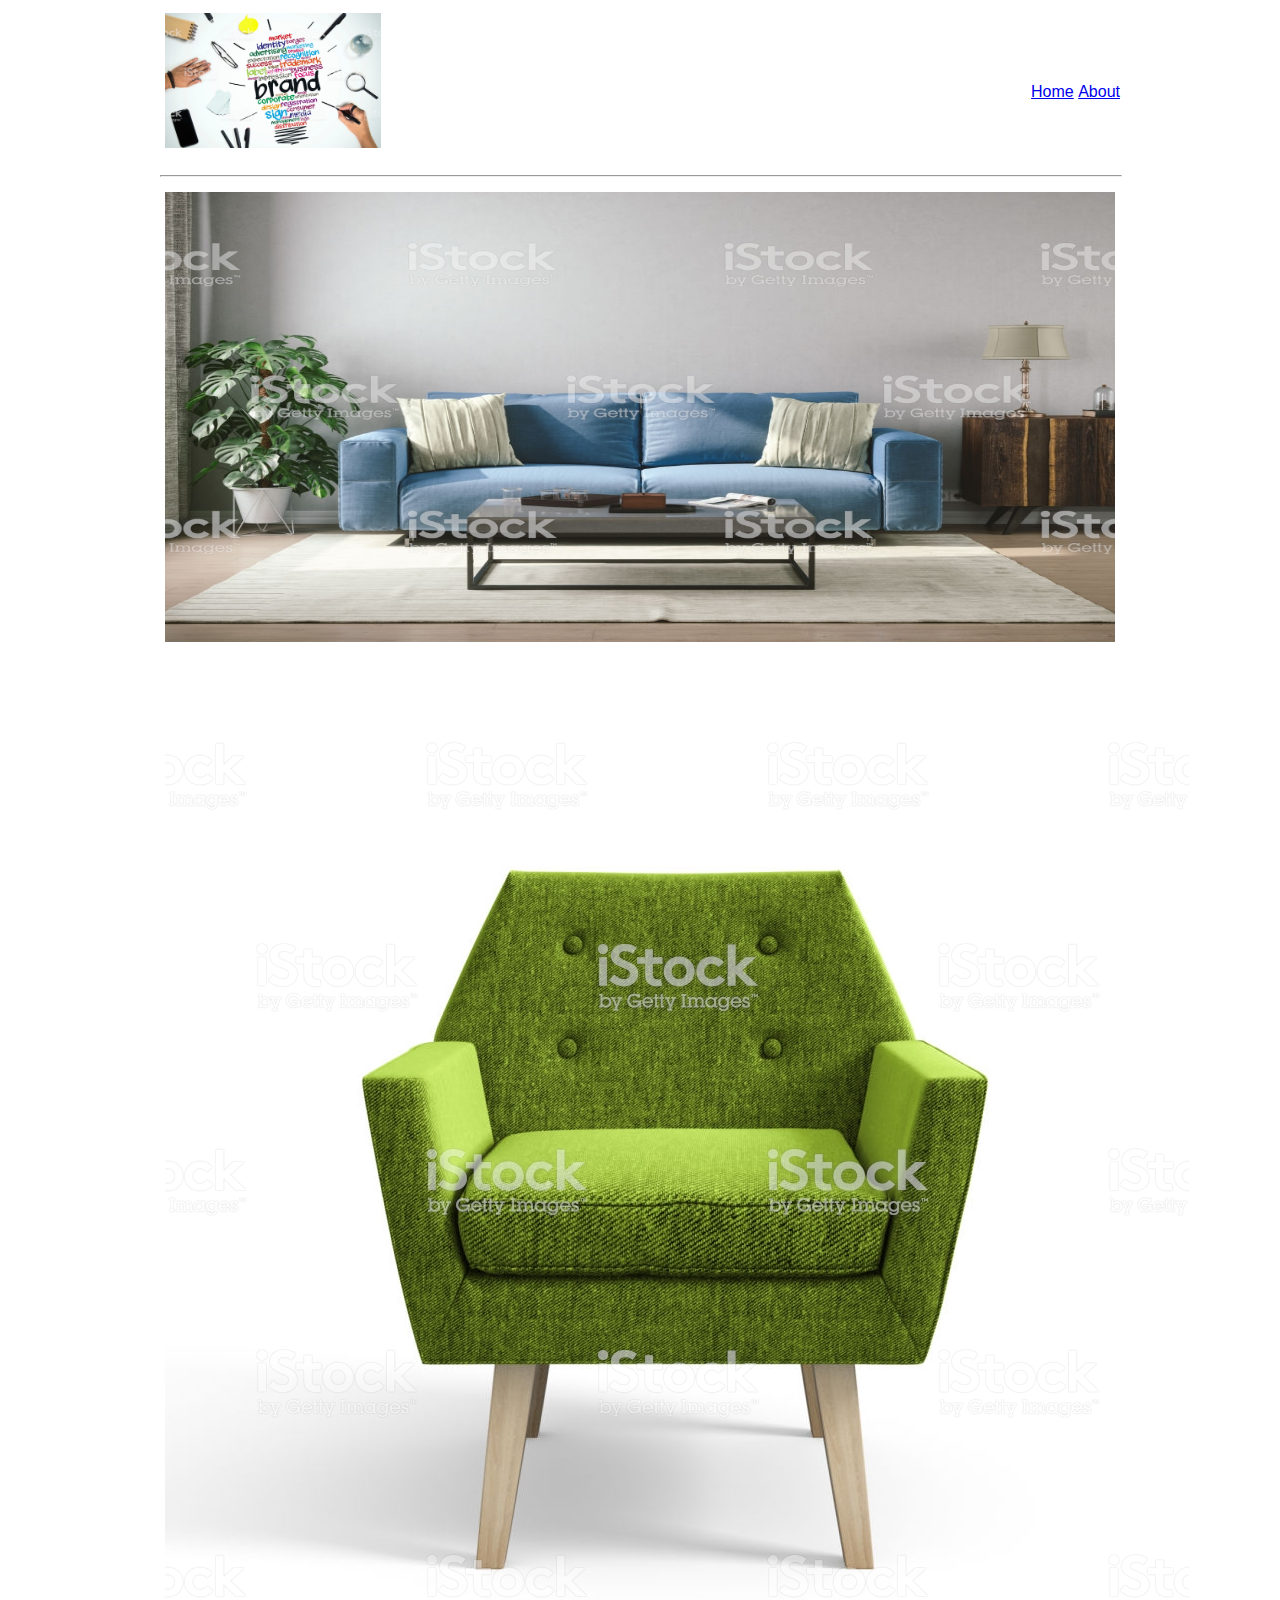
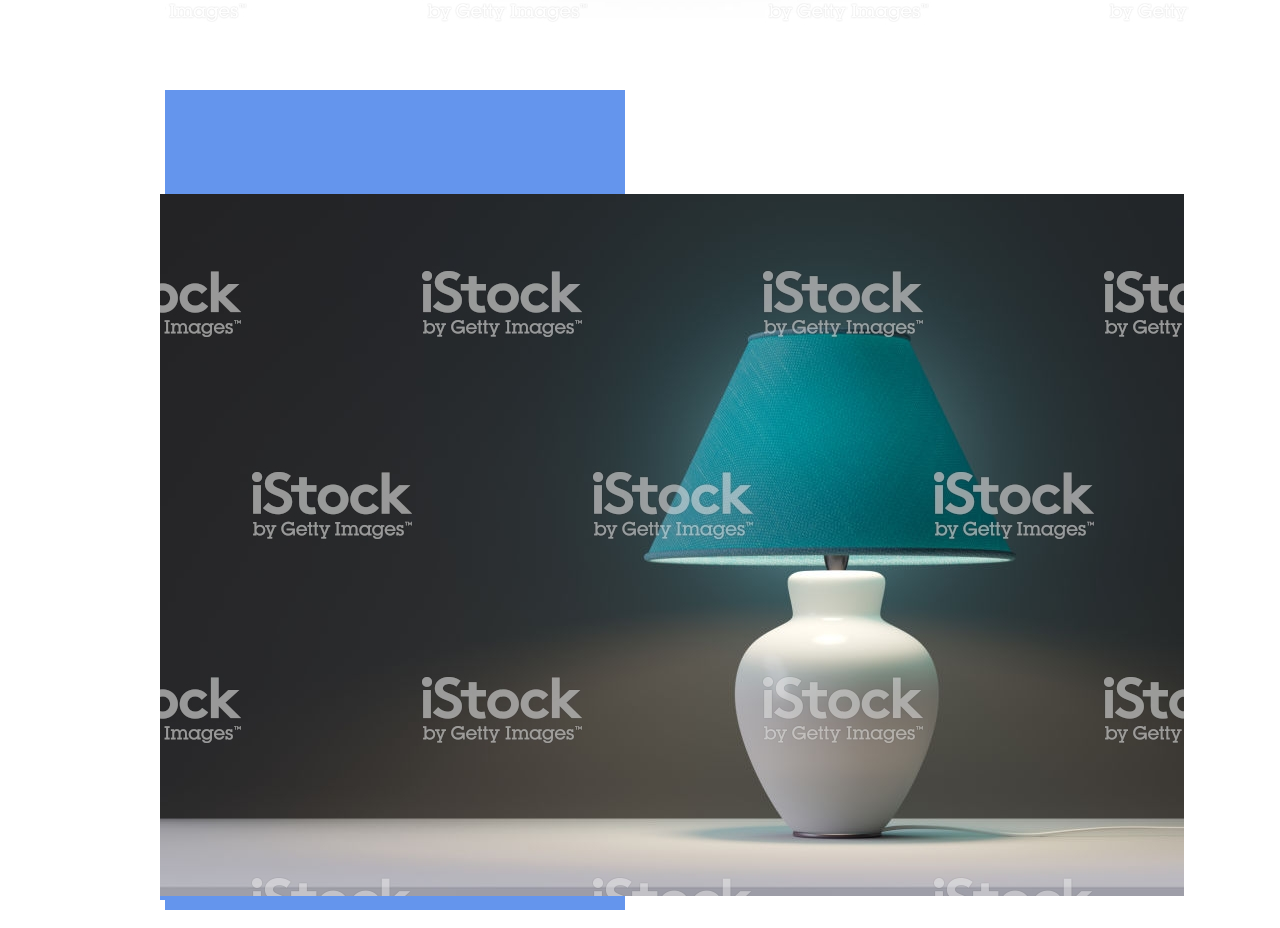
==== docs/index.html @ c9c15b4d "2 small content boxes" ====
<!DOCTYPE html>
<html lang="en">
<head>
    <meta charset="UTF-8">
    <title>Title</title>
    <link href="style.css" rel="stylesheet">
</head>
<body>
<div id="wrapper" class="marginCenter Helvetica">
    <div id="head">
        <div id="logo" class="smallBox floatLeft">
            <a href="index.html"><img src="images/logo.jpg" height="135" width="216"></a>
        </div>
        <div id="menu" class="bigBox floatRight textRight">
            <ul class="clrMargin clrPadding">
                <li class="inLine"><a href="index.html">Home</a></li>
                <li class="inLine"><a href="about.html">About</a></li>
            </ul>
        </div>
    </div>
    <hr>
    <div id="content" class="clrBoth">
        <div id="banner">
            <img src="images/couch.jpg" width="950" height="450">
        </div>
        <div id="row">
            <div id="col1" class="floatLeft">
                <img src="images/chair.jpg">
            <div id="col2" class="floatRight">
                <img src="images/lamp.jpg">
            </div>
    </div>
</div>
---- docs/style.css ----
#wrapper {
    width: 960px;
    font-family: Helvetica, serif;
    align-content: center;
    height: auto;
}

.marginCenter {
    margin-left: auto;
    margin-right: auto;
}


#head {
    height: 135px;
    line-height: 135px;
}

#logo {
    height: 135px;
    margin: 5px;
}

.smallBox {
    width: 329px;
}

.bigBox {
    width: 600px;
}

.floatLeft {
    float: left;
}


.floatRight {
    float: right;
}

.textRight {
    text-align: right;
}

.clrBoth {
    margin: 0;
    padding: 0;
}

.inLine {
    display: inline;
}


#banner {
    height: 359px;
    width: 950px;
    margin: 15px 5px 15px;
}


hr {
    width: 100%;
    margin-left: auto;
    margin-right: auto;
}

#col1 {
    background-color: cornflowerblue;
    width: 460px;
    margin: 100px 5px 10px 5px;
}

#col2 {
    background-color: cornflowerblue;
    width: 460px;
    margin: 100px 5px 10px 10px;

}
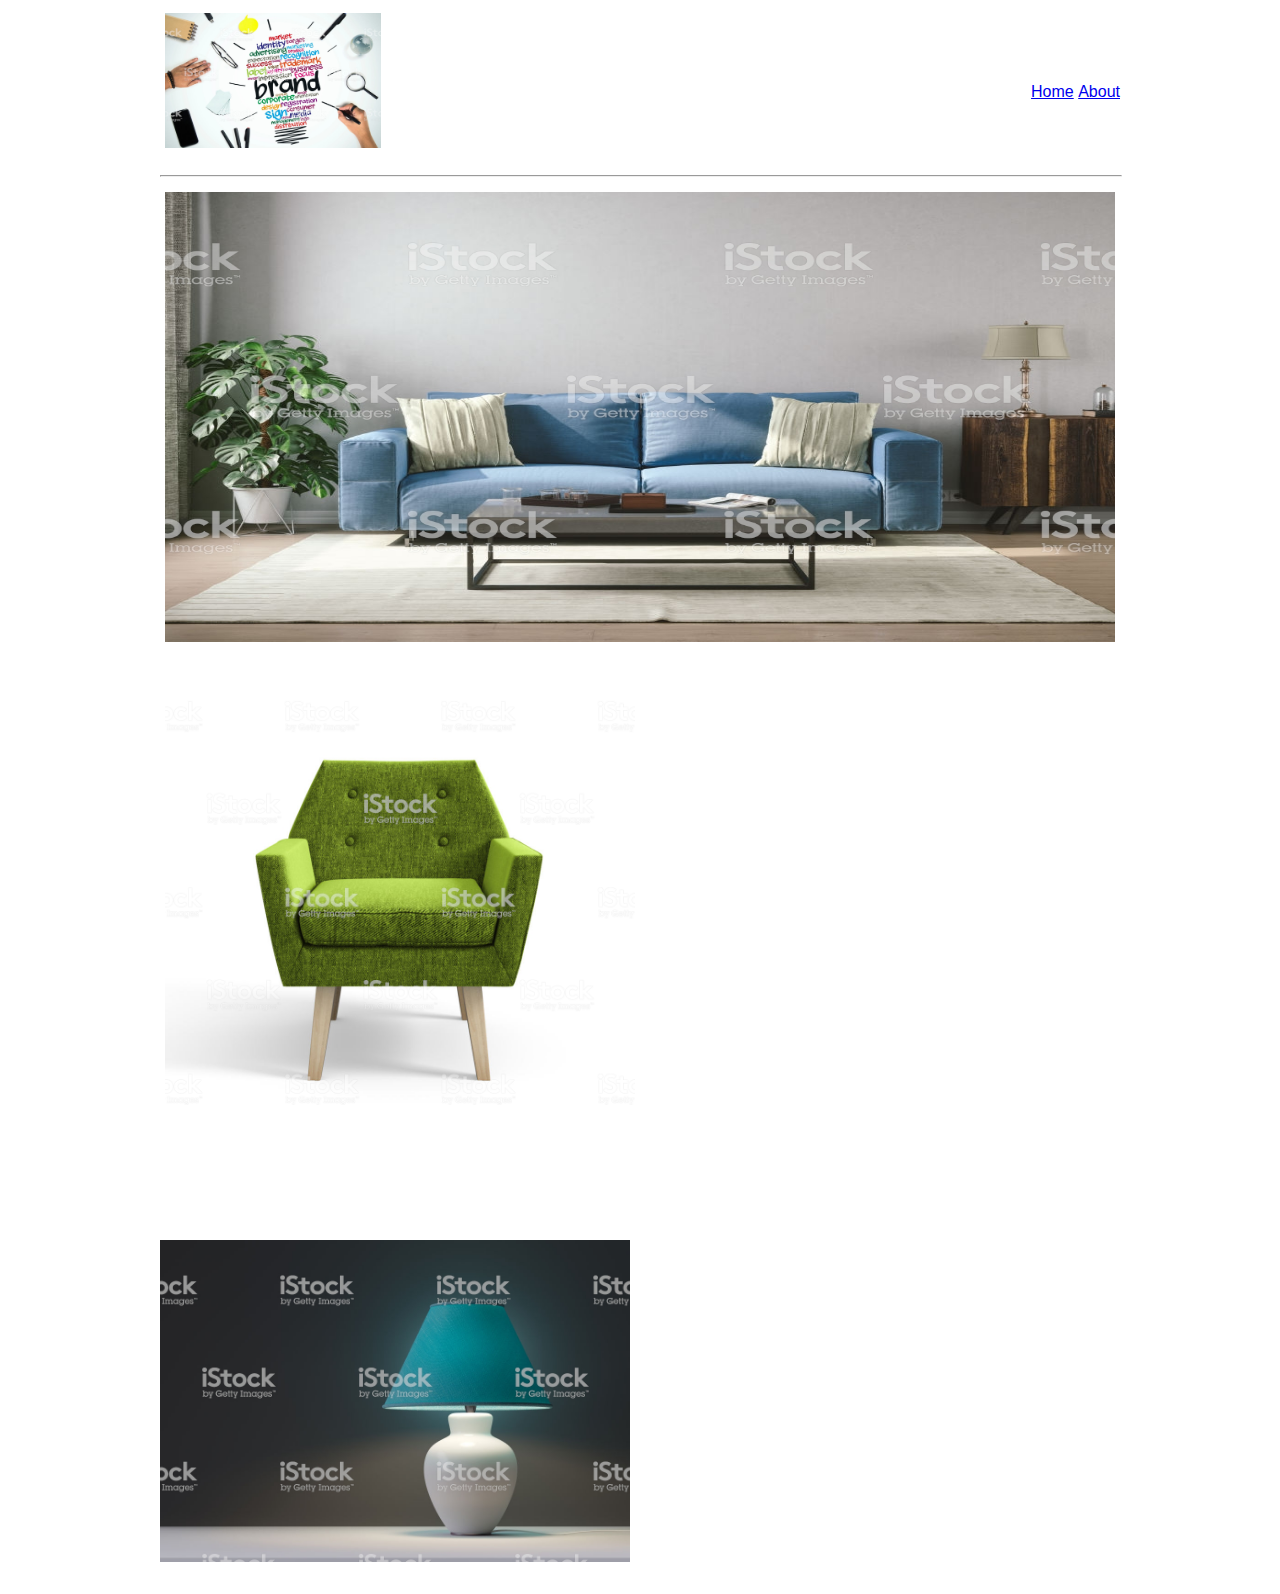
==== commit 799523f0: "2 small content boxes" ====
--- a/docs/index.html
+++ b/docs/index.html
@@ -25,9 +25,9 @@
         </div>
         <div id="row">
             <div id="col1" class="floatLeft">
-                <img src="images/chair.jpg">
+                <img src="images/chair.jpg" width="470">
             <div id="col2" class="floatRight">
-                <img src="images/lamp.jpg">
+                <img src="images/lamp.jpg" width="470">
             </div>
     </div>
 </div>--- a/docs/style.css
+++ b/docs/style.css
@@ -66,13 +66,11 @@
 }
 
 #col1 {
-    background-color: cornflowerblue;
     width: 460px;
     margin: 100px 5px 10px 5px;
 }
 
 #col2 {
-    background-color: cornflowerblue;
     width: 460px;
     margin: 100px 5px 10px 10px;
 
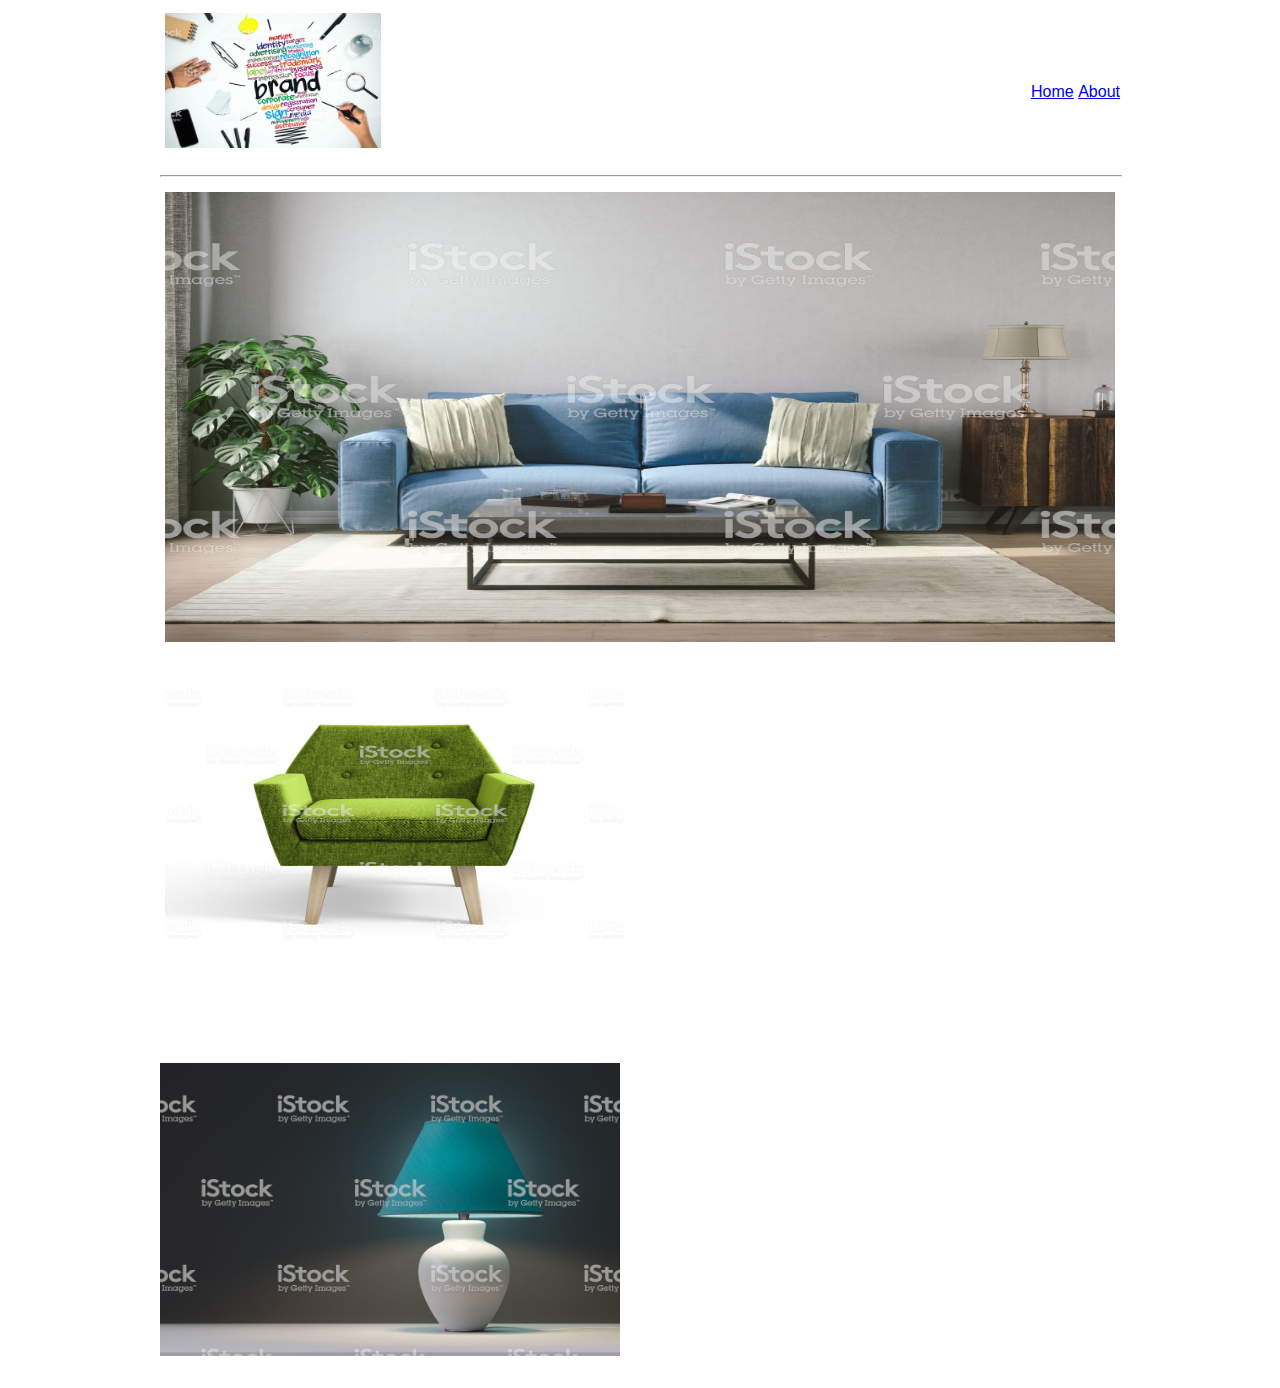
==== commit eb70073a: "2 small content boxes" ====
--- a/docs/index.html
+++ b/docs/index.html
@@ -25,9 +25,9 @@
         </div>
         <div id="row">
             <div id="col1" class="floatLeft">
-                <img src="images/chair.jpg" width="470">
+                <img src="images/chair.jpg" width="460" height="293">
             <div id="col2" class="floatRight">
-                <img src="images/lamp.jpg" width="470">
+                <img src="images/lamp.jpg" width="460" height="293">
             </div>
     </div>
 </div>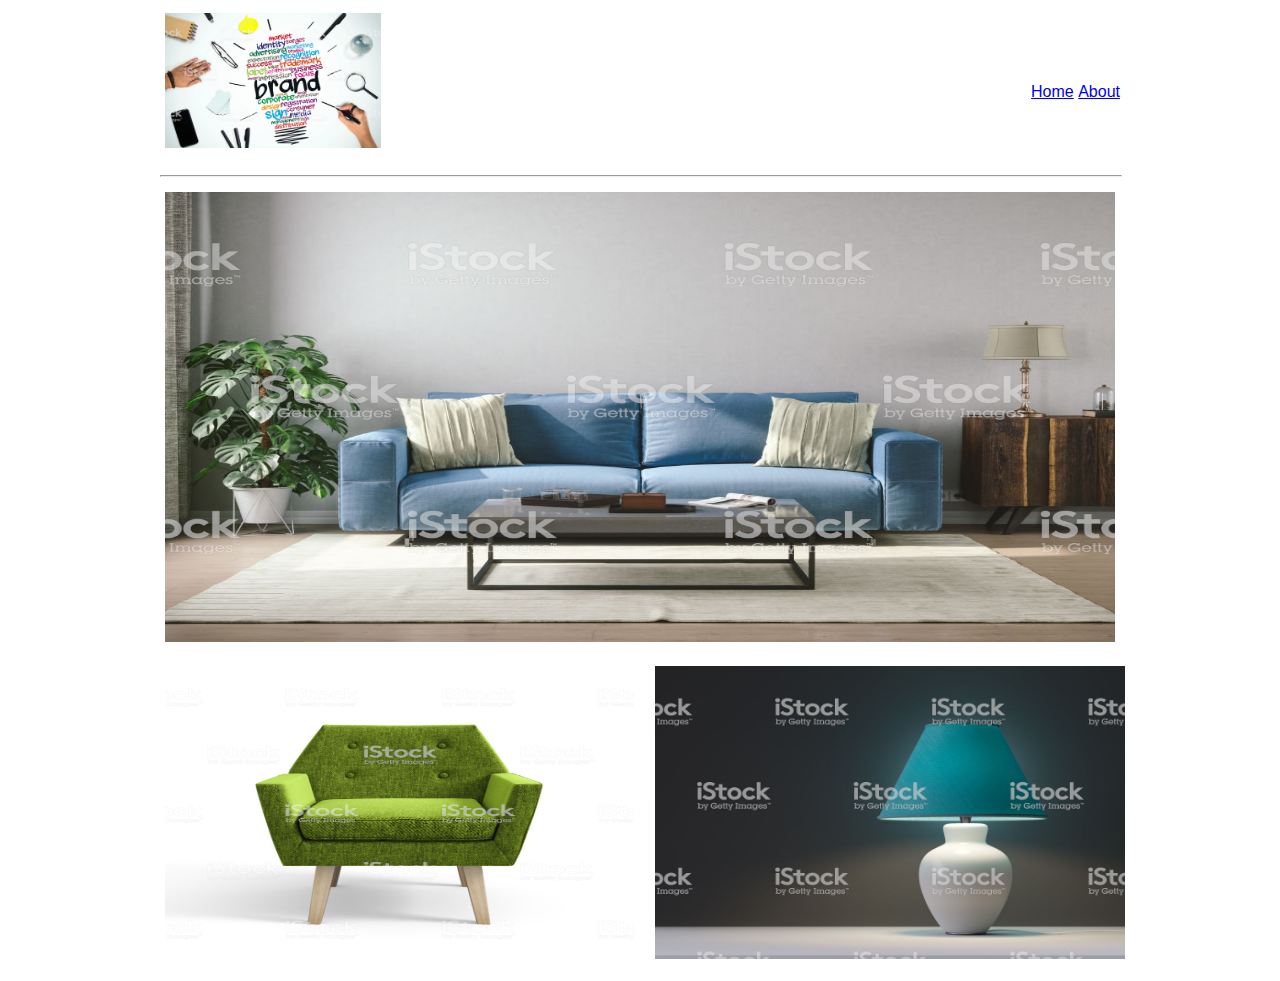
==== commit 41f9e047: "2 small content boxes" ====
--- a/docs/index.html
+++ b/docs/index.html
@@ -25,9 +25,10 @@
         </div>
         <div id="row">
             <div id="col1" class="floatLeft">
-                <img src="images/chair.jpg" width="460" height="293">
+                <img src="images/chair.jpg" width="470" height="293">
+            </div>
             <div id="col2" class="floatRight">
-                <img src="images/lamp.jpg" width="460" height="293">
+                <img src="images/lamp.jpg" width="470" height="293">
             </div>
     </div>
 </div>--- a/docs/style.css
+++ b/docs/style.css
@@ -68,6 +68,7 @@
 #col1 {
     width: 460px;
     margin: 100px 5px 10px 5px;
+    border-color: black;
 }
 
 #col2 {
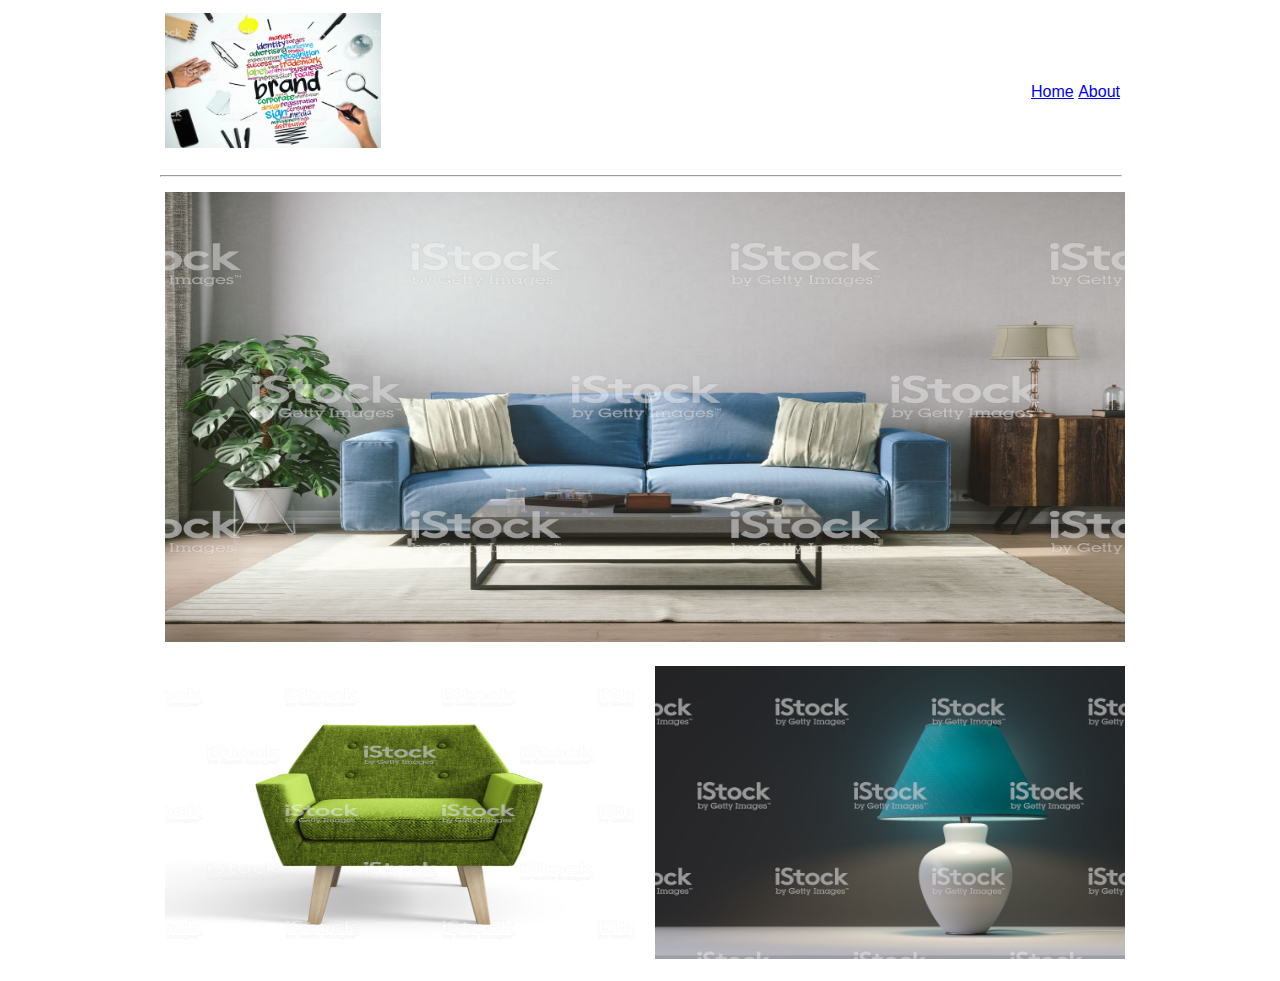
==== commit e2e8ebec: "2 small content boxes" ====
--- a/docs/index.html
+++ b/docs/index.html
@@ -21,7 +21,7 @@
     <hr>
     <div id="content" class="clrBoth">
         <div id="banner">
-            <img src="images/couch.jpg" width="950" height="450">
+            <img src="images/couch.jpg" width="960" height="450">
         </div>
         <div id="row">
             <div id="col1" class="floatLeft">
--- a/docs/style.css
+++ b/docs/style.css
@@ -55,7 +55,7 @@
 #banner {
     height: 359px;
     width: 950px;
-    margin: 15px 5px 15px;
+    margin: 15px 5px 15px auto;
 }
 
 
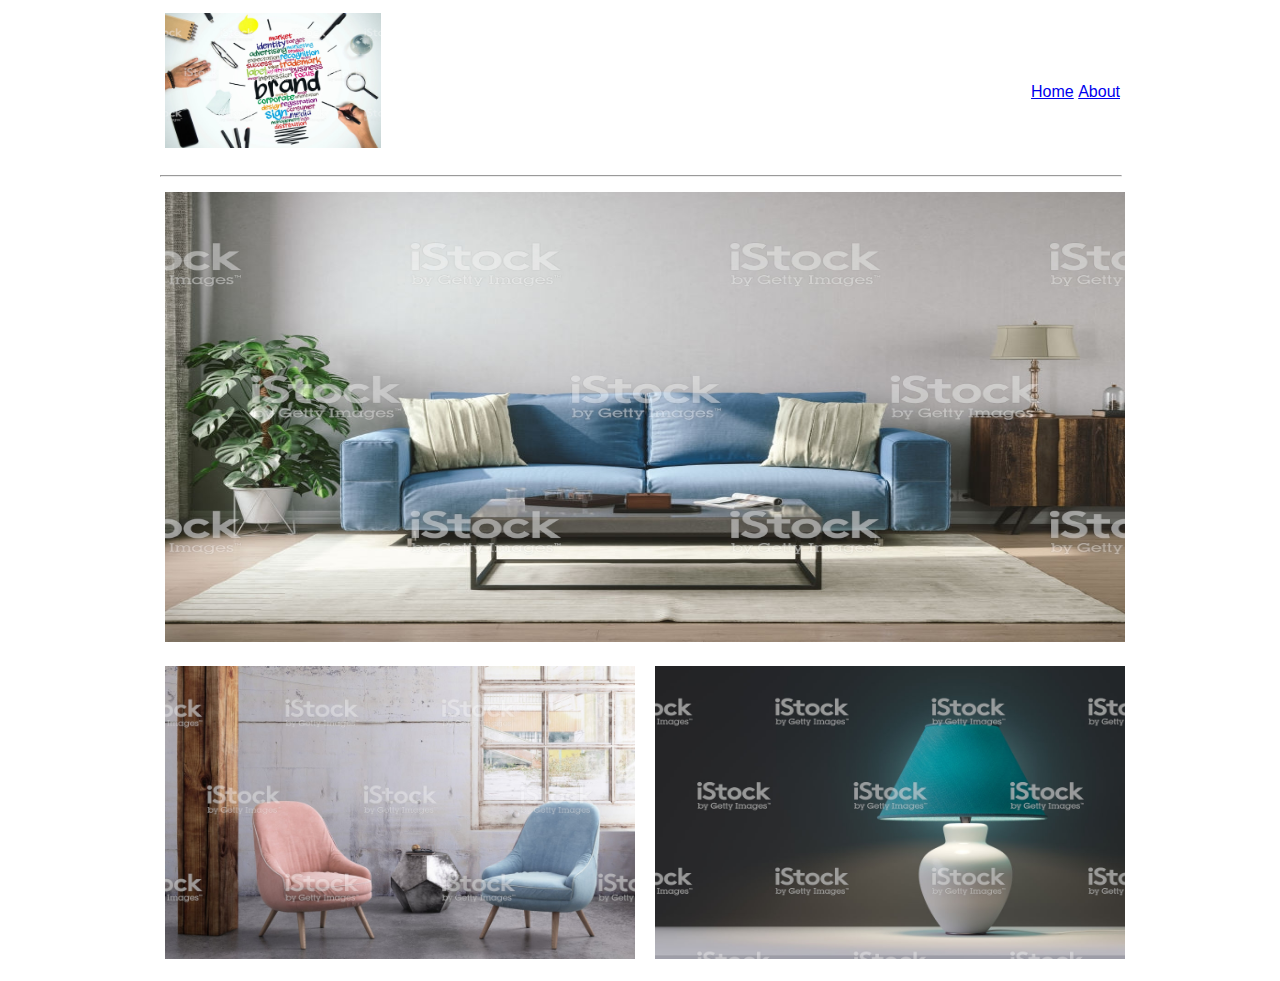
==== commit 6c40189d: "2 small content boxes" ====
--- a/docs/index.html
+++ b/docs/index.html
@@ -25,7 +25,7 @@
         </div>
         <div id="row">
             <div id="col1" class="floatLeft">
-                <img src="images/chair.jpg" width="470" height="293">
+                <img src="images/chairs.jpg" width="470" height="293">
             </div>
             <div id="col2" class="floatRight">
                 <img src="images/lamp.jpg" width="470" height="293">
--- a/docs/style.css
+++ b/docs/style.css
@@ -55,7 +55,7 @@
 #banner {
     height: 359px;
     width: 950px;
-    margin: 15px 5px 15px auto;
+    margin: 15px 5px 15px;
 }
 
 
@@ -68,7 +68,6 @@
 #col1 {
     width: 460px;
     margin: 100px 5px 10px 5px;
-    border-color: black;
 }
 
 #col2 {
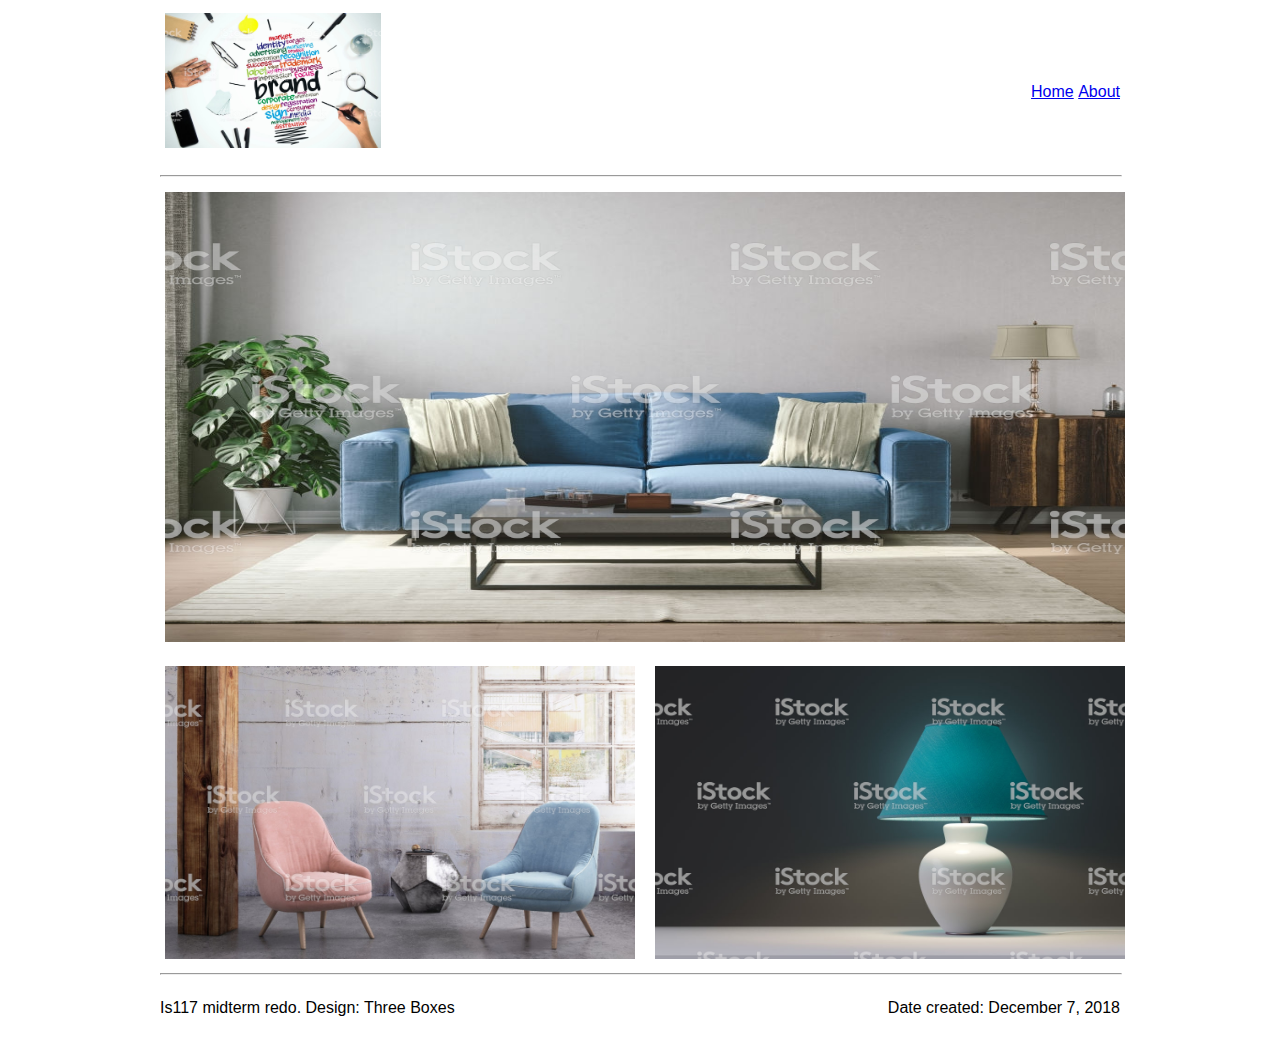
==== commit 5773f919: "footer" ====
--- a/docs/index.html
+++ b/docs/index.html
@@ -31,4 +31,9 @@
                 <img src="images/lamp.jpg" width="470" height="293">
             </div>
     </div>
+    <hr>
+        <div id="footer" class="inLine">
+            <p class="floatLeft">Is117 midterm redo. Design: Three Boxes</p>
+            <p class="floatRight">Date created: December 7, 2018</p>
+        </div>
 </div>--- a/docs/style.css
+++ b/docs/style.css
@@ -74,4 +74,9 @@
     width: 460px;
     margin: 100px 5px 10px 10px;
 
-}+}
+
+#footer {
+    padding-left: 5px;
+    padding-right: 5px;
+}
